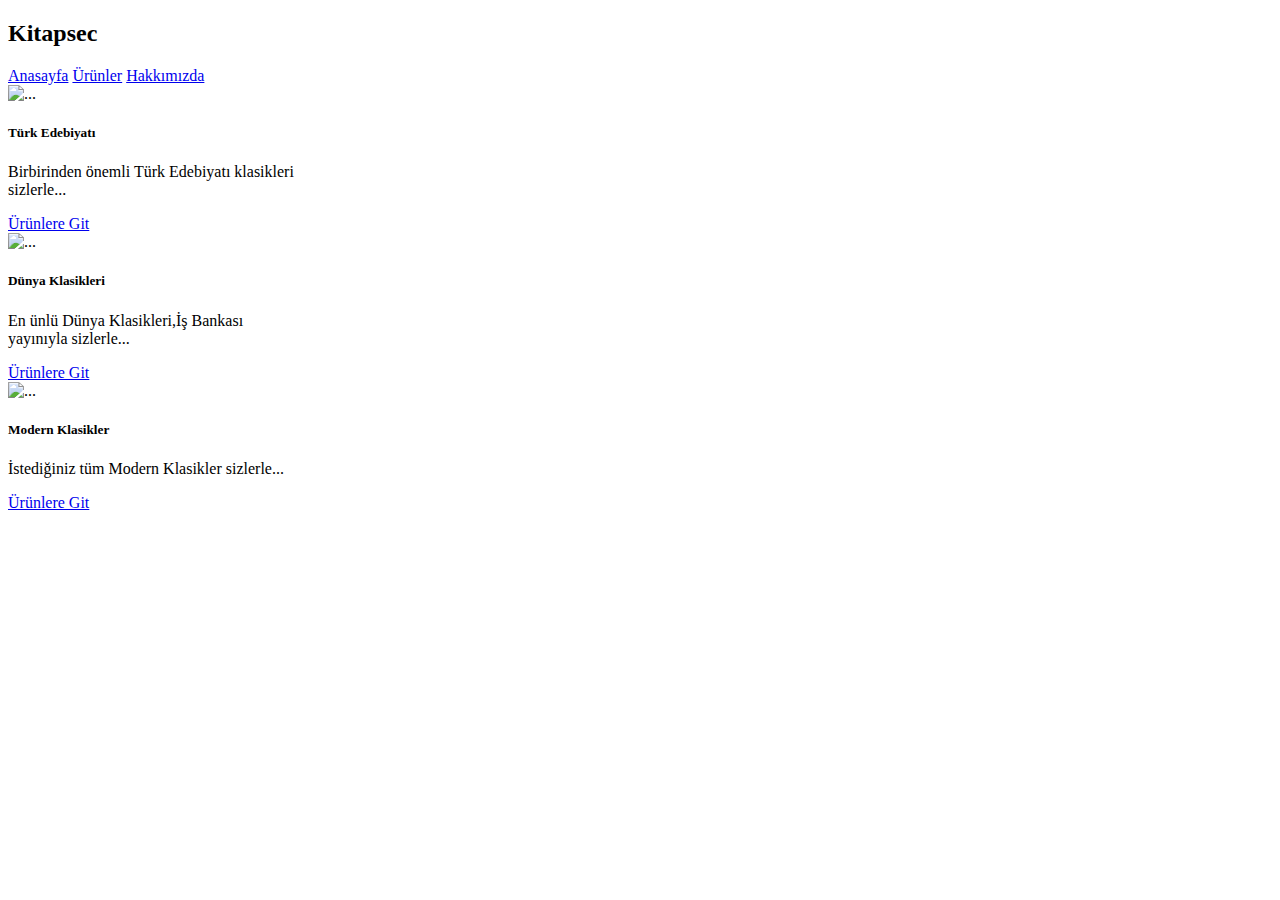
==== index.html @ e4648352 "Add files via upload" ====
<!doctype html>
<html lang="en">
  <head>
    <!-- Required meta tags -->
    <meta charset="utf-8">
    <meta name="viewport" content="width=device-width, initial-scale=1, shrink-to-fit=no">

    <!-- Bootstrap CSS -->
    <link rel="stylesheet" href="https://cdn.jsdelivr.net/npm/bootstrap@4.5.3/dist/css/bootstrap.min.css" integrity="sha384-TX8t27EcRE3e/ihU7zmQxVncDAy5uIKz4rEkgIXeMed4M0jlfIDPvg6uqKI2xXr2" crossorigin="anonymous">

    <title>Kitapsec</title>
  </head>
  <body>
    <nav class="navbar navbar-expand-lg text-white bg-dark">
        <h2 >Kitapsec</h2>
        <div class="ml-auto ">        
            <a class="col-sm-4" href="yeniproje.html">Anasayfa</a>
            <a class="col-sm-4" href="urunler.html">Ürünler</a>
            <a class="col-sm-4" href="hakkimizda.html">Hakkımızda</a>
        </div>
    </nav>
    <div class="container ">
      <div class="row">
          <div class="col-sm mt-5 ">
            <div class="card " style="width: 18rem;">
              <img src="https://www.kitapkolik.com/wp-content/uploads/2022/12/tutunamayanlar-butun-eserleri-1-638c0f519fe7f.jpg.webp" class="card-img-top" alt="...">
              <div class="card-body">
                <h5 class="card-title">Türk Edebiyatı</h5>
                <p class="card-text">Birbirinden önemli Türk Edebiyatı klasikleri sizlerle...</p>
                <a href="urunler.html" class="btn btn-primary">Ürünlere Git</a>
              </div>              
            </div>
            
          </div>
          <div class="col-sm mt-5">
            <div class="card" style="width: 18rem;">
              <img height="430" width="200" src="https://www.kitapkolik.com/wp-content/uploads/2022/12/suc-ve-ceza-hasan-ali-yucel-klasikleri-6392a782bc630.jpg.webp" class="card-img-top" alt="...">
              <div class="card-body">
                <h5 class="card-title">Dünya Klasikleri</h5>
                <p class="card-text">En ünlü Dünya Klasikleri,İş Bankası yayınıyla sizlerle...</p>
                <a href="urunler.html" class="btn btn-primary">Ürünlere Git</a>
              </div>
            </div>
          </div>
          <div class="col-sm mt-5">
            <div class="card" style="width: 18rem;">
              <img height="430" width="190" src="https://www.kitapkolik.com/wp-content/uploads/2022/12/sineklerin-tanrisi-638d07620b0dc.jpg.webp" class="card-img-top" alt="...">
              <div class="card-body">
                <h5 class="card-title">Modern Klasikler</h5>
                <p class="card-text">İstediğiniz tüm Modern Klasikler sizlerle... <sizlerle class=""></sizlerle></p>
                <a href="urunler.html" class="btn btn-primary">Ürünlere Git</a>
              </div>
            </div>
          </div>



      </div>
    
    
  </div>
    

    <!-- Optional JavaScript; choose one of the two! -->

    <!-- Option 1: jQuery and Bootstrap Bundle (includes Popper) -->
    <script src="https://code.jquery.com/jquery-3.5.1.slim.min.js" integrity="sha384-DfXdz2htPH0lsSSs5nCTpuj/zy4C+OGpamoFVy38MVBnE+IbbVYUew+OrCXaRkfj" crossorigin="anonymous"></script>
    <script src="https://cdn.jsdelivr.net/npm/bootstrap@4.5.3/dist/js/bootstrap.bundle.min.js" integrity="sha384-ho+j7jyWK8fNQe+A12Hb8AhRq26LrZ/JpcUGGOn+Y7RsweNrtN/tE3MoK7ZeZDyx" crossorigin="anonymous"></script>

    <!-- Option 2: jQuery, Popper.js, and Bootstrap JS
    <script src="https://code.jquery.com/jquery-3.5.1.slim.min.js" integrity="sha384-DfXdz2htPH0lsSSs5nCTpuj/zy4C+OGpamoFVy38MVBnE+IbbVYUew+OrCXaRkfj" crossorigin="anonymous"></script>
    <script src="https://cdn.jsdelivr.net/npm/popper.js@1.16.1/dist/umd/popper.min.js" integrity="sha384-9/reFTGAW83EW2RDu2S0VKaIzap3H66lZH81PoYlFhbGU+6BZp6G7niu735Sk7lN" crossorigin="anonymous"></script>
    <script src="https://cdn.jsdelivr.net/npm/bootstrap@4.5.3/dist/js/bootstrap.min.js" integrity="sha384-w1Q4orYjBQndcko6MimVbzY0tgp4pWB4lZ7lr30WKz0vr/aWKhXdBNmNb5D92v7s" crossorigin="anonymous"></script>
    -->
  </body>
</html>
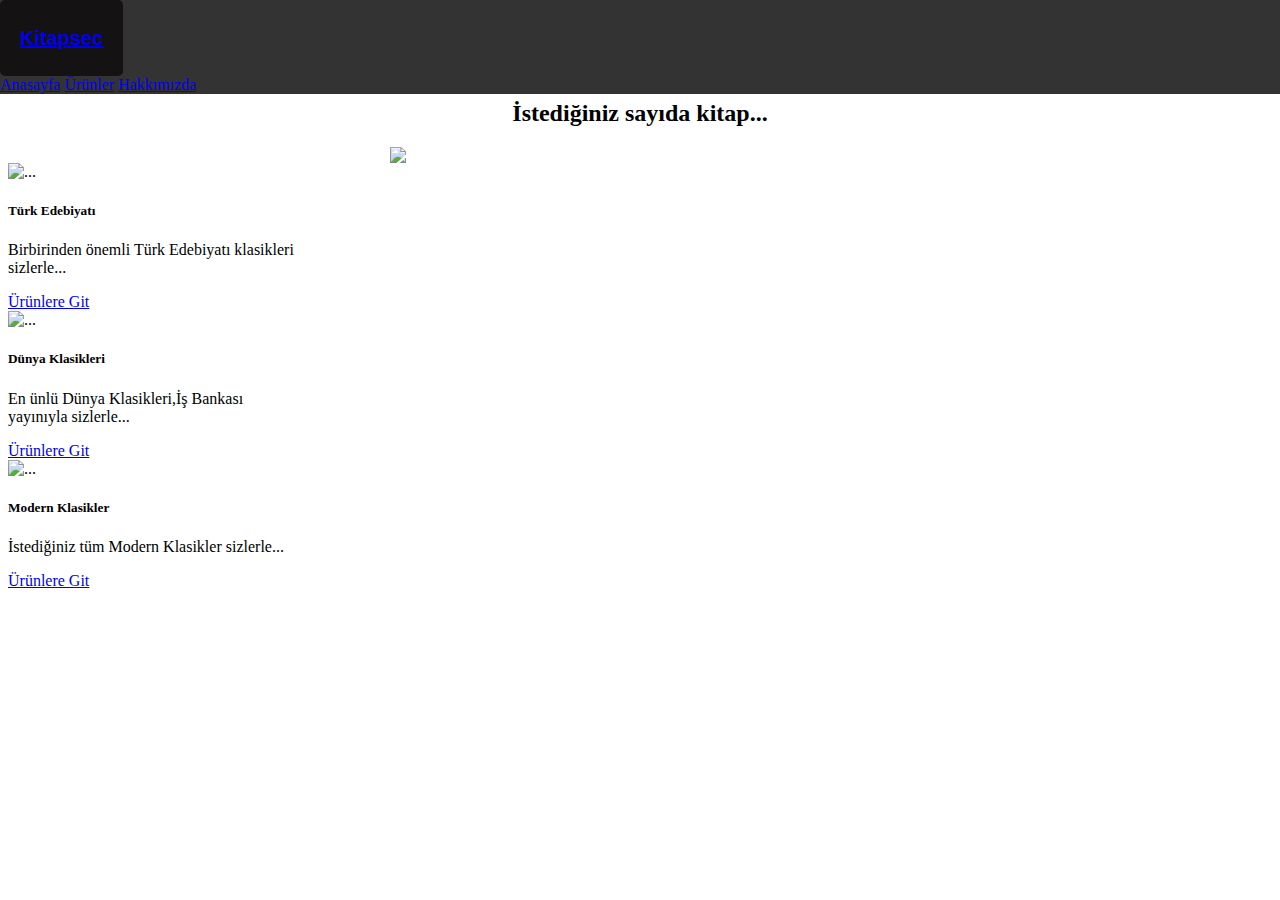
==== commit 10b37121: "index.html" ====
--- a/index.html
+++ b/index.html
@@ -9,16 +9,66 @@
     <link rel="stylesheet" href="https://cdn.jsdelivr.net/npm/bootstrap@4.5.3/dist/css/bootstrap.min.css" integrity="sha384-TX8t27EcRE3e/ihU7zmQxVncDAy5uIKz4rEkgIXeMed4M0jlfIDPvg6uqKI2xXr2" crossorigin="anonymous">
 
     <title>Kitapsec</title>
+    <style>
+    nav {
+      position: fixed;
+      top: 0;
+      left: 0;
+      width: 100%; /* Genişlik, tüm sayfayı kaplasın */
+      background-color: #333; /* Arka plan rengi */
+      z-index: 1000; /* Diğer öğelerin üzerinde görünmesini sağlar */
+    }
+    button {
+  background-color: #141212; /* Butonun başlangıç arka plan rengi */
+  color: white; /* Butonun yazı rengi */
+  padding: 10px 20px; /* Butonun iç boşlukları */
+  border: none; /* Kenarlık yok */
+  cursor: pointer; /* Fare imlecini değiştir */
+  border-radius: 5px; /* Yuvarlatılmış köşeler */
+  transition: background-color 0.3s ease; /* Renk değişiminin yumuşak olması için geçiş ekledik */
+}
+
+button:hover {
+  background-color: #8a8188; /* Hover durumunda arka plan renginin değişmesi */
+}
+  </style>
   </head>
   <body>
-    <nav class="navbar navbar-expand-lg text-white bg-dark">
-        <h2 >Kitapsec</h2>
-        <div class="ml-auto ">        
-            <a class="col-sm-4" href="yeniproje.html">Anasayfa</a>
-            <a class="col-sm-4" href="urunler.html">Ürünler</a>
-            <a class="col-sm-4" href="hakkimizda.html">Hakkımızda</a>
+    <nav class="navbar navbar-expand-lg text-white bg-dark" style="position: fixed;">
+        <button><a href="index.html"><h2 >Kitapsec</h2></a></button>
+        <div class="ml-auto ">       
+            <a class="col-sm-3" href="index.html">Anasayfa</a>
+            <a class="col-sm-3" href="urunler.html">Ürünler</a>
+            <a class="col-sm-3" href="hakkimizda.html">Hakkımızda</a>
+            
+
         </div>
     </nav>
+    
+    <h2 class="w3-center" style="text-align: center;margin-top: 100px;">İstediğiniz sayıda kitap...</h2>
+
+<div class="w3-content w3-section" style="position: relative; margin:auto;justify-content:center ;  max-width:500px">
+  <img class="mySlides" src="https://www.kitapkolik.com/wp-content/uploads/2022/12/tutunamayanlar-butun-eserleri-1-638c0f519fe7f.jpg.webp" style="width:100%">
+  <img class="mySlides" src="https://www.kitapkolik.com/wp-content/uploads/2022/12/suc-ve-ceza-hasan-ali-yucel-klasikleri-6392a782bc630.jpg.webp" style="width:100%">
+  <img class="mySlides" src="https://www.kitapkolik.com/wp-content/uploads/2022/12/sineklerin-tanrisi-638d07620b0dc.jpg.webp" style="width:100%">
+</div>
+
+<script>
+var myIndex = 0;
+carousel();
+
+function carousel() {
+  var i;
+  var x = document.getElementsByClassName("mySlides");
+  for (i = 0; i < x.length; i++) {
+    x[i].style.display = "none";  
+  }
+  myIndex++;
+  if (myIndex > x.length) {myIndex = 1}    
+  x[myIndex-1].style.display = "block";  
+  setTimeout(carousel, 2000); // Change image every 2 seconds
+}
+</script>
     <div class="container ">
       <div class="row">
           <div class="col-sm mt-5 ">
@@ -73,4 +123,4 @@
     <script src="https://cdn.jsdelivr.net/npm/bootstrap@4.5.3/dist/js/bootstrap.min.js" integrity="sha384-w1Q4orYjBQndcko6MimVbzY0tgp4pWB4lZ7lr30WKz0vr/aWKhXdBNmNb5D92v7s" crossorigin="anonymous"></script>
     -->
   </body>
-</html>+</html>
